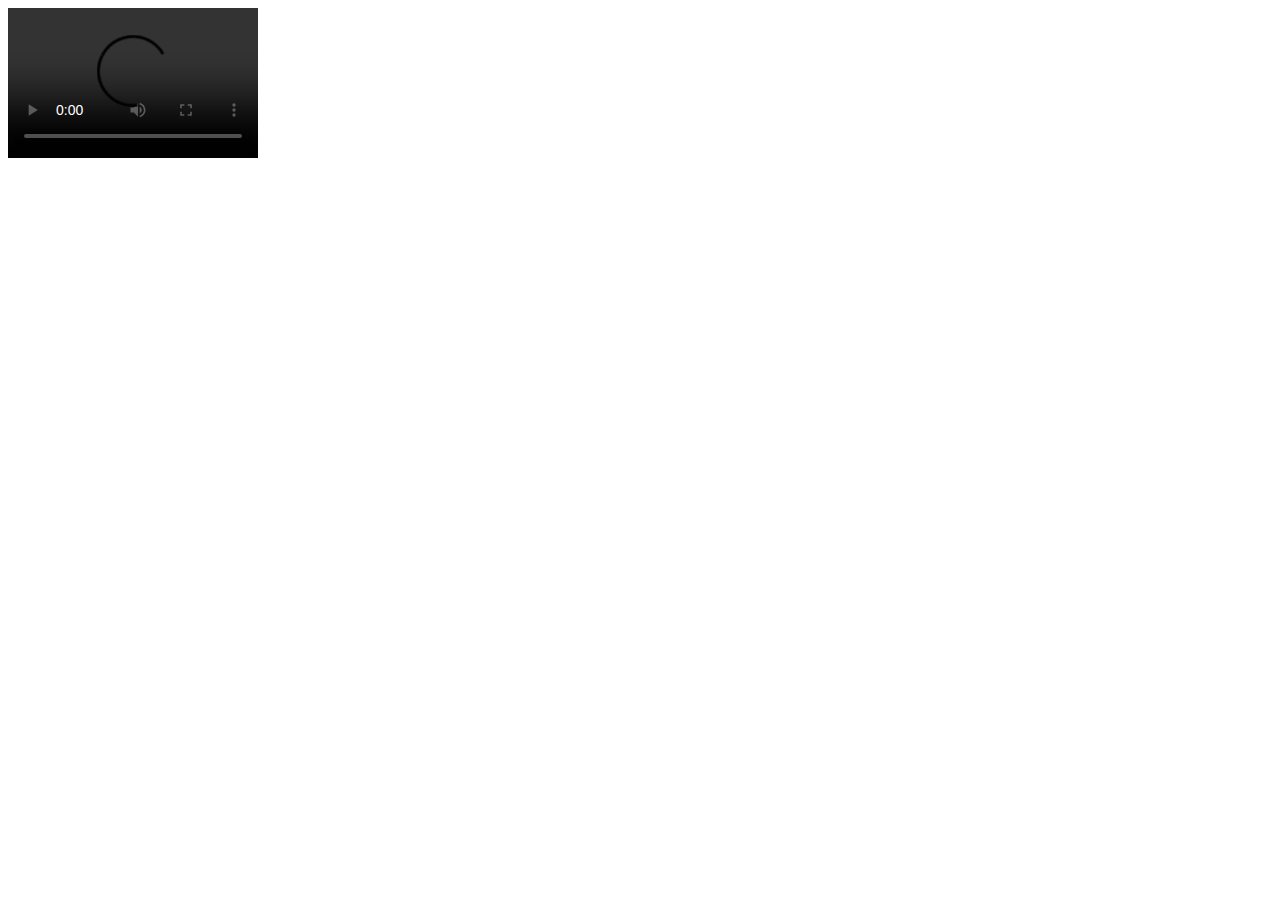
==== test/index.html @ 3eb547ec "Add summarization" ====
<!DOCTYPE html>
<html lang="en">

<head>
    <meta charset="UTF-8">
    <meta http-equiv="X-UA-Compatible" content="IE=edge">
    <meta name="viewport" content="width=device-width, initial-scale=1.0">
    <title>Document</title>
</head>

<body>
    <video controls width="250">

        <source src="/media/cc0-videos/flower.webm" type="video/webm">

        <source src="/media/cc0-videos/flower.mp4" type="video/mp4">

        Sorry, your browser doesn't support embedded videos.
    </video>

</html>
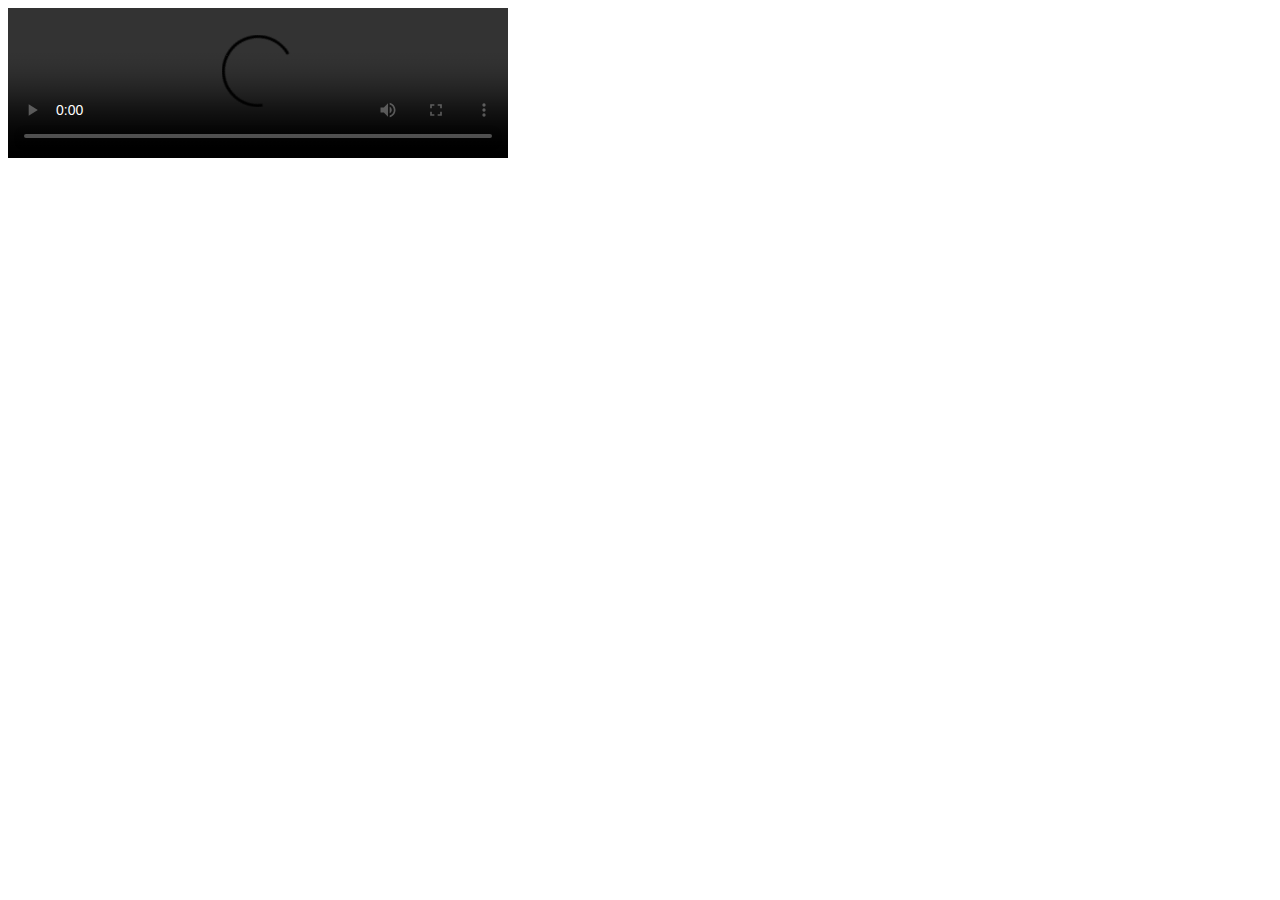
==== commit e5962644: "update" ====
--- a/test/index.html
+++ b/test/index.html
@@ -6,16 +6,13 @@
     <meta http-equiv="X-UA-Compatible" content="IE=edge">
     <meta name="viewport" content="width=device-width, initial-scale=1.0">
     <title>Document</title>
+    
 </head>
 
 <body>
-    <video controls width="250">
-
-        <source src="/media/cc0-videos/flower.webm" type="video/webm">
-
-        <source src="/media/cc0-videos/flower.mp4" type="video/mp4">
-
+    <video controls width="500" src="video.mp4">
+        
         Sorry, your browser doesn't support embedded videos.
     </video>
-
+    <script src="index.js"></script>
 </html>